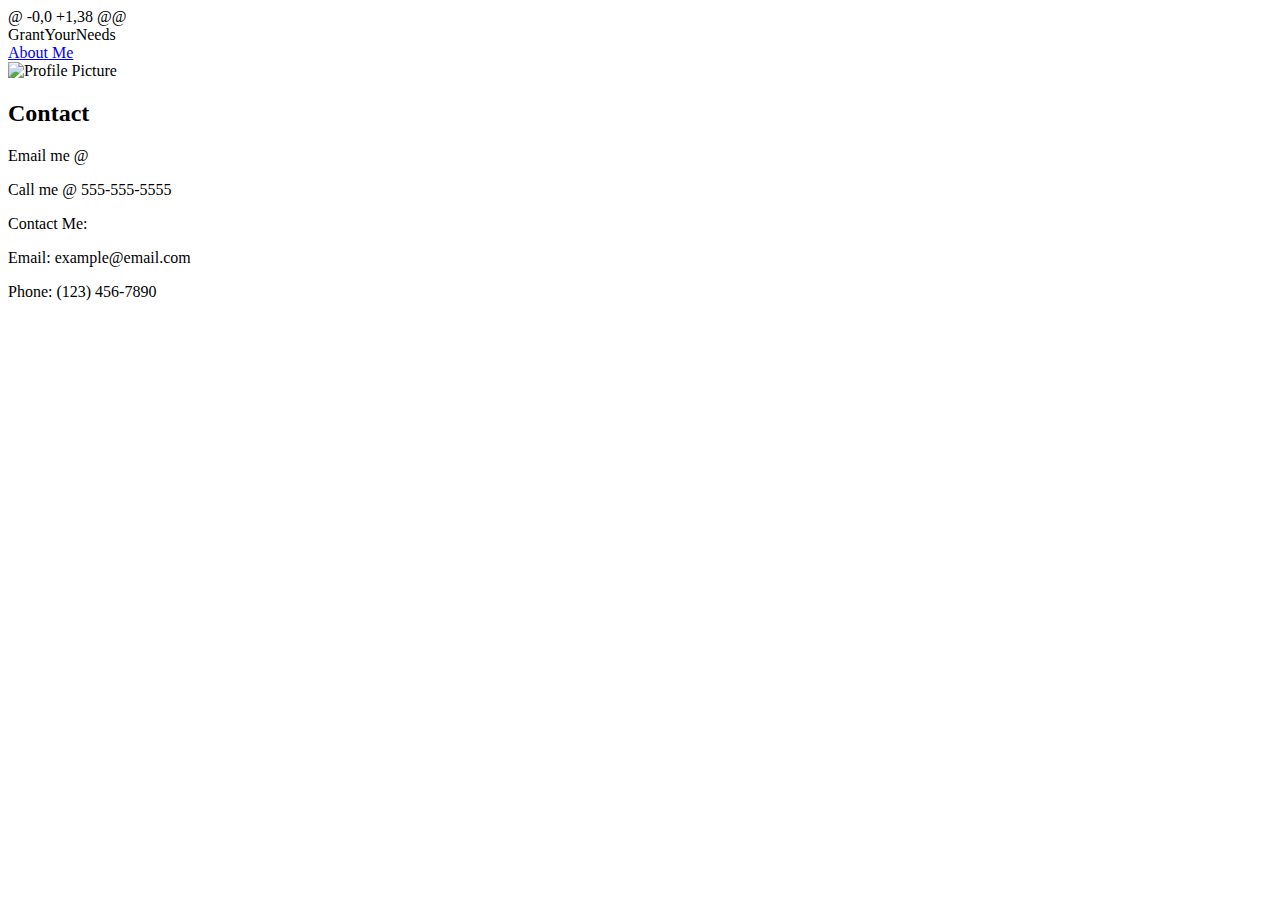
==== contactme.html @ 988ccadc "Create contactme.html" ====
@ -0,0 +1,38 @@
<!DOCTYPE html>
<html lang="en">
<head>
  <meta charset="UTF-8" />
  <meta name="viewport" content="width=device-width, initial-scale=1.0" />
  <title>Grant Your Needs</title>
  <link href="https://fonts.googleapis.com/css2?family=Pacifico&display=swap" rel="stylesheet" />
  <link rel="stylesheet" href="care.css" />
</head>
<body>
  <div class="container">
    <header>
      <div class="logo">GrantYourNeeds</div>
      <div class="nav-buttons">
        <a href="index.html" class="faq-btn">About Me</a>
      </div>
    </header>
    
    <img src="https://th.bing.com/th/id/OIP.x59ZRf-aJ-WvgcArS0bMwQHaIf?rs=1&pid=ImgDetMain" alt="Profile Picture" class="profile-pic" />

  
    <!-- New Shadow Box for Services -->
    <div class="services">
      <h2>Contact</h2>
      <p>Email me @ </p>
      <p>Call me @ 555-555-5555</p>
    </div>
  </div>
  
  <footer>
    <div class="footer-content">
      <p>Contact Me:</p>
      <p>Email: example@email.com</p>
      <p>Phone: (123) 456-7890</p>
    </div>
  </footer>
</body>
</html>
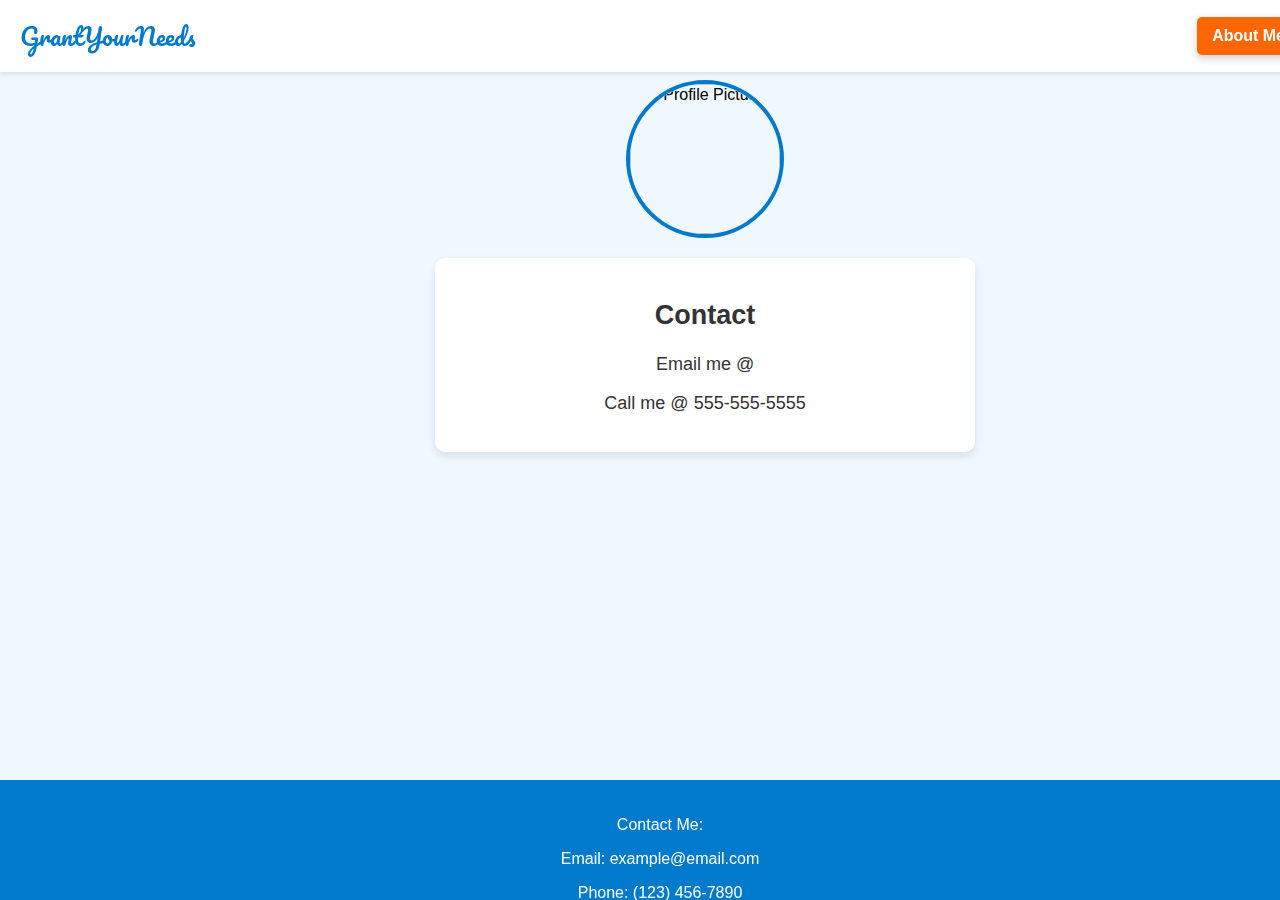
==== commit e9c0fbb0: "Update contactme.html" ====
--- a/contactme.html
+++ b/contactme.html
@@ -17,7 +17,9 @@
       </div>
     </header>
     
+   <div style="text-align: center;">
     <img src="https://th.bing.com/th/id/OIP.x59ZRf-aJ-WvgcArS0bMwQHaIf?rs=1&pid=ImgDetMain" alt="Profile Picture" class="profile-pic" />
+</div>
 
   
     <!-- New Shadow Box for Services -->
--- a/care.css
+++ b/care.css
@@ -0,0 +1,177 @@
+
+body {
+    margin: 0;
+    font-family: Arial, sans-serif;
+    background-color: #f0f8ff;
+    text-align: center;
+    display: flex;
+    flex-direction: row;
+  }
+  
+  header {
+    display: flex;
+    justify-content: space-between;
+    align-items: center;
+    padding: 15px 20px;
+    background-color: white;
+    box-shadow: 0 2px 5px rgba(0, 0, 0, 0.1);
+    width: 100%;
+    position: fixed;
+    top: 0;
+    left: 0;
+  }
+  
+  .nav-buttons {
+    display: flex;
+    gap: 10px; /* Adjust spacing between buttons as needed */
+  }
+  
+  .logo {
+    font-family: 'Pacifico', cursive;
+    font-size: 24px;
+    color: #007acc;
+  }
+  
+  .services-btn {
+    background-color: #007acc;
+    color: white;
+    padding: 10px 15px;
+    text-decoration: none;
+    border-radius: 5px;
+    font-weight: bold;
+    transition: all 0.3s ease-in-out;
+    box-shadow: 0 3px 8px rgba(0, 0, 0, 0.2);
+  }
+  
+  .services-btn:hover {
+    background-color: #005f99;
+    transform: translateY(-3px);
+    box-shadow: 0 5px 12px rgba(0, 0, 0, 0.3);
+  }
+  
+  .faq-btn {
+    background-color: #ff6600;
+    color: white;
+    padding: 10px 15px;
+    text-decoration: none;
+    border-radius: 5px;
+    font-weight: bold;
+    transition: all 0.3s ease-in-out;
+    box-shadow: 0 3px 8px rgba(0, 0, 0, 0.2);
+  }
+  
+  .faq-btn:hover {
+    background-color: #cc5500;
+    transform: translateY(-3px);
+    box-shadow: 0 5px 12px rgba(0, 0, 0, 0.3);
+  }
+  
+  .container {
+    margin: 80px auto 50px auto;
+    flex: 2;
+  }
+  
+  .profile-pic {
+    width: 150px;
+    height: 150px;
+    border-radius: 50%;
+    object-fit: cover;
+    border: 4px solid #007acc;
+  }
+  
+  /* About Me Shadow Box */
+  .about {
+    font-size: 18px;
+    color: #333;
+    background-color: white;
+    padding: 20px;
+    border-radius: 10px;
+    box-shadow: 0 4px 8px rgba(0, 0, 0, 0.1);
+    margin-top: 20px;
+    text-align: center;
+    max-width: 500px;
+    margin-left: auto;
+    margin-right: auto;
+  }
+  
+  .book-btn {
+    display: inline-block;
+    background-color: #007acc;
+    color: white;
+    font-size: 18px;
+    font-weight: bold;
+    padding: 15px 25px;
+    border-radius: 50px;
+    text-decoration: none;
+    transition: all 0.3s ease-in-out;
+    box-shadow: 0 4px 10px rgba(0, 0, 0, 0.2);
+    margin-top: 20px;
+  }
+  
+  .book-btn:hover {
+    background-color: #005f99;
+    transform: scale(1.1);
+  }
+  
+  /* Services Shadow Box */
+  .services {
+    font-size: 18px;
+    color: #333;
+    background-color: white;
+    padding: 20px;
+    border-radius: 10px;
+    box-shadow: 0 4px 8px rgba(0, 0, 0, 0.1);
+    margin-top: 20px;
+    text-align: center; /* Left-align bullet list */
+    max-width: 500px;
+    margin-left: auto;
+    margin-right: auto;
+  }
+  
+  .services ul {
+    margin: 0;
+    padding: 0 1rem;
+    list-style: disc inside;
+  }
+  
+  .services ul li {
+    margin: 0.5rem 0;
+  }
+  
+  footer {
+    margin-top: 50px;
+    background-color: #007acc;
+    color: white;
+    padding: 20px;
+    width: 100%;
+    position: fixed;
+    bottom: 0;
+    left: 0;
+    height: 80px;
+  }
+  
+  .footer-content {
+    font-size: 16px;
+  }
+  
+  @media (max-width: 480px) {
+    header {
+      flex-direction: column;
+    }
+    .nav-buttons {
+      margin-top: 10px;
+    }
+  }
+  
+  img {
+    max-width: 100%;
+    height: auto;
+  }
+  
+/* Example: phone screens up to 480px wide */
+@media (max-width: 480px) {
+    .container {
+      padding-bottom: 100px; /* Enough space for the footer + extra */
+    }
+  }
+  
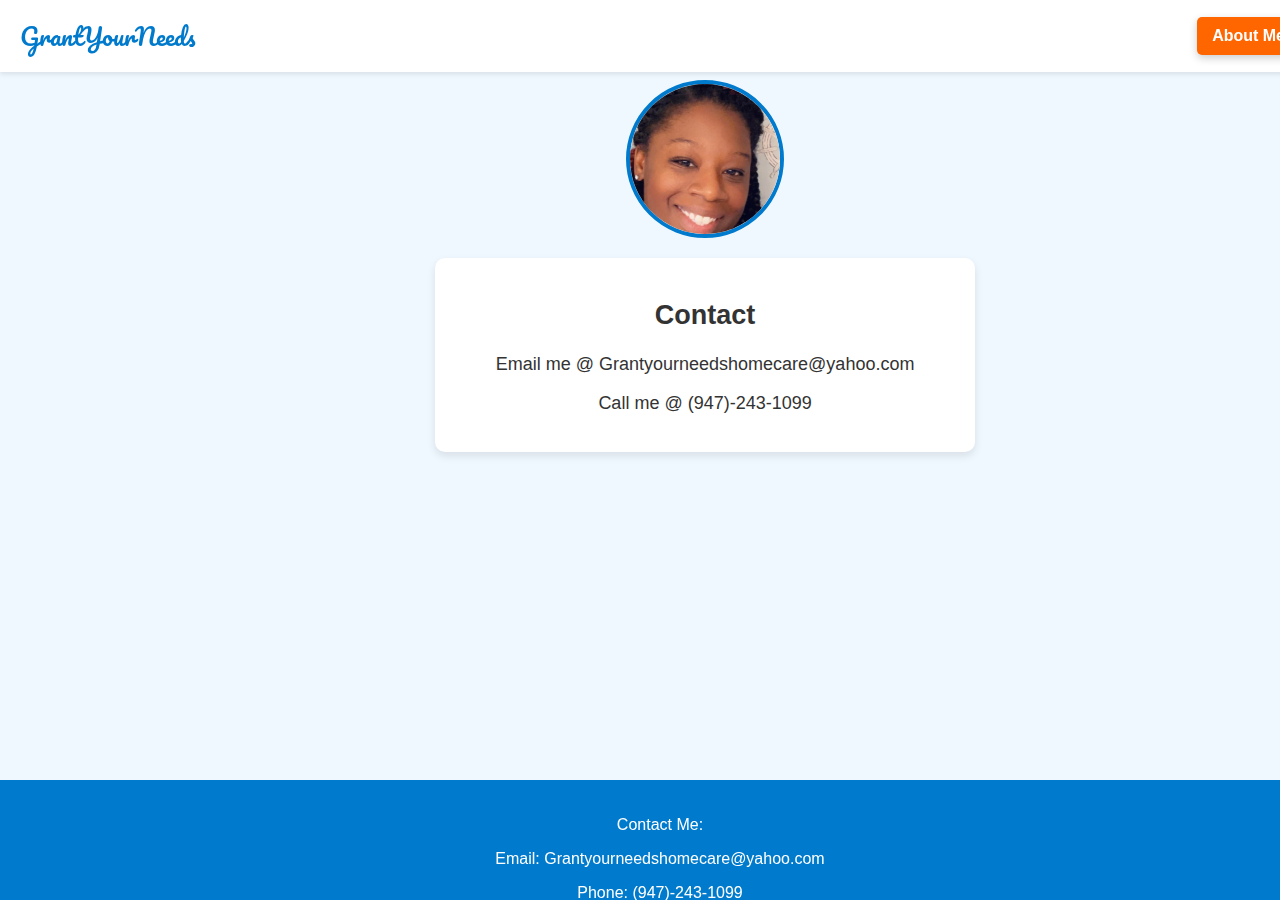
==== commit b57945ea: "Update contactme.html" ====
--- a/contactme.html
+++ b/contactme.html
@@ -18,23 +18,23 @@
     </header>
     
    <div style="text-align: center;">
-    <img src="https://th.bing.com/th/id/OIP.x59ZRf-aJ-WvgcArS0bMwQHaIf?rs=1&pid=ImgDetMain" alt="Profile Picture" class="profile-pic" />
+    <img src="temp photo.jpg" alt="Profile Picture" class="profile-pic" />
 </div>
 
   
     <!-- New Shadow Box for Services -->
     <div class="services">
       <h2>Contact</h2>
-      <p>Email me @ </p>
-      <p>Call me @ 555-555-5555</p>
+      <p>Email me @ Grantyourneedshomecare@yahoo.com</p>
+      <p>Call me @ (947)-243-1099</p>
     </div>
   </div>
   
   <footer>
     <div class="footer-content">
       <p>Contact Me:</p>
-      <p>Email: example@email.com</p>
-      <p>Phone: (123) 456-7890</p>
+      <p>Email: Grantyourneedshomecare@yahoo.com</p>
+      <p>Phone: (947)-243-1099</p>
     </div>
   </footer>
 </body>
